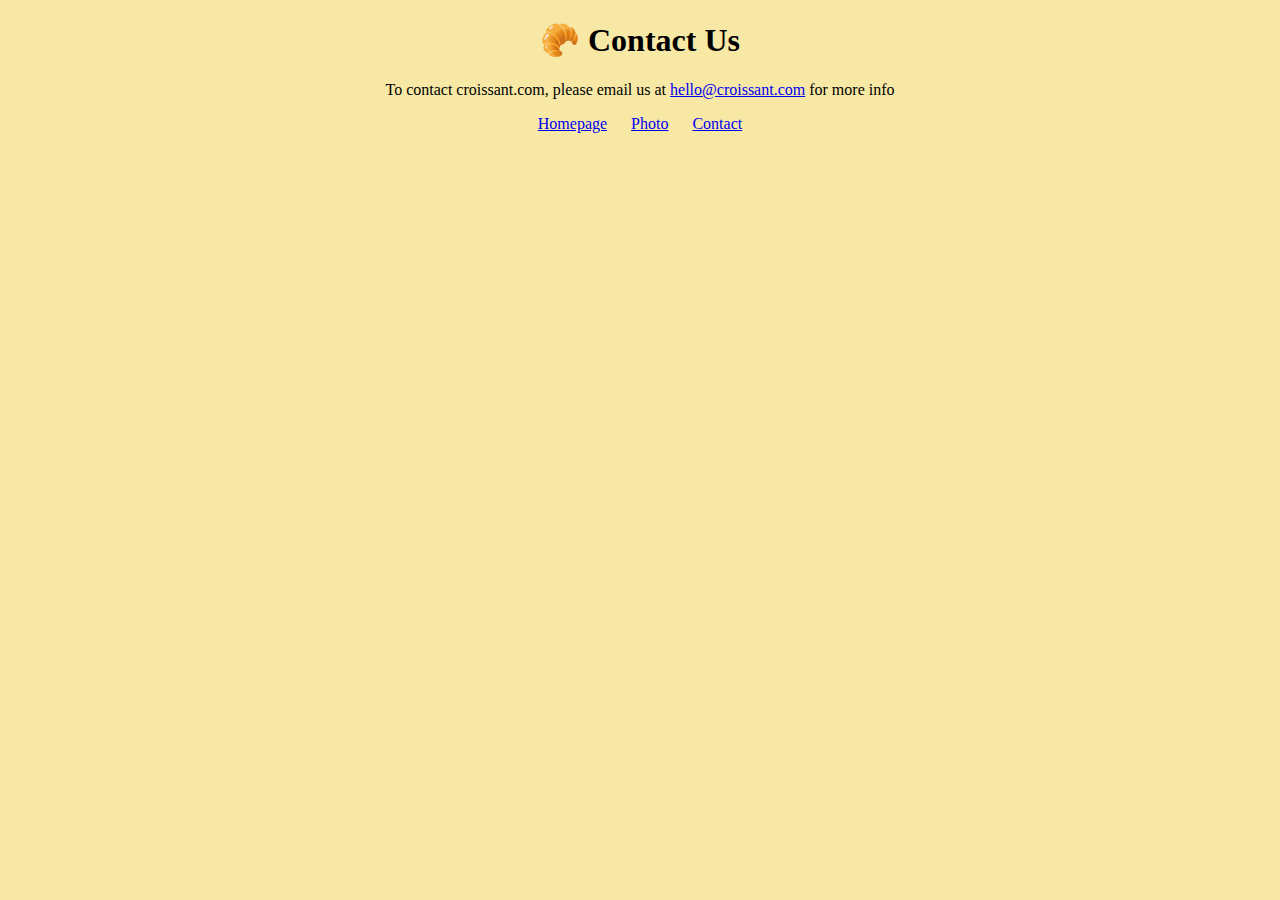
==== contact.html @ 15741529 "Built a structure of the website" ====
<!DOCTYPE html>
<html lang="en">
  <head>
    <meta charset="UTF-8" />
    <meta
      http-equiv="X-UA-Compatible"
      content="IE=edge"
    />
    <meta
      name="viewport"
      content="width=device-width, initial-scale=1.0"
    />
    <title>Contact</title>
    <link rel="stylesheet" href="styles.css" />
  </head>
  <body>
    <h1 class="">🥐 Contact Us</h1>
    <p>
      To contact croissant.com, please email us at
      <a href="mailto:hello@croissant.com"
        >hello@croissant.com</a
      >
      for more info
    </p>
    <footer>
      <a href="index.html">Homepage</a>
      <a href="photo.html">Photo</a>
      <a href="contact.html">Contact</a>
    </footer>
  </body>
</html>
---- styles.css ----
h1,
p {
  text-align: center;
}

body {
  background-color: #f8e8a6;
}

footer {
  text-align: center;
}

footer a {
  margin: 10px;
}

img {
  border-radius: 10px;
  margin-bottom: 30px;
}
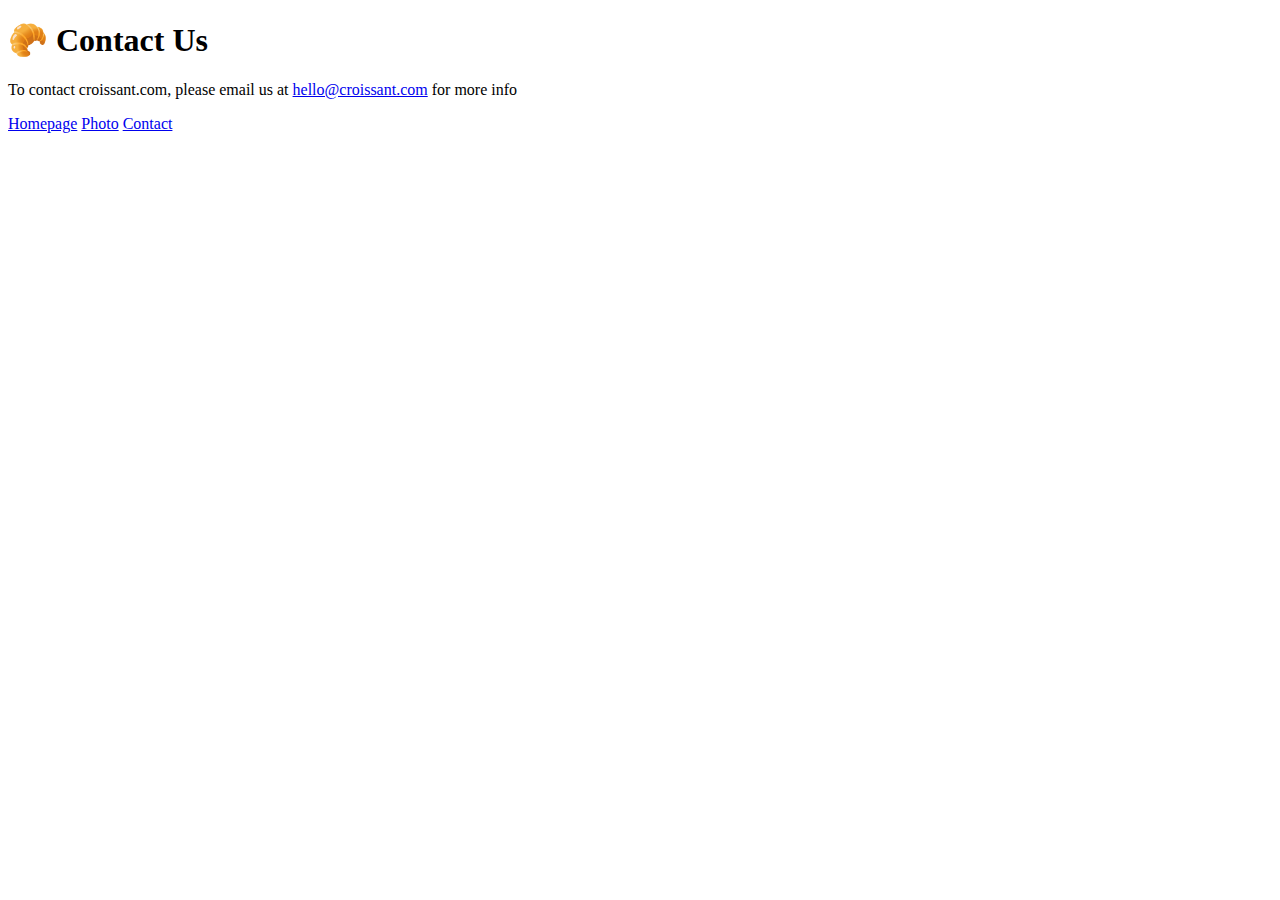
==== commit c7d919d1: "Improved SEO of the website" ====
--- a/contact.html
+++ b/contact.html
@@ -2,6 +2,10 @@
 <html lang="en">
   <head>
     <meta charset="UTF-8" />
+    <meta
+      name="description"
+      content="Best Croissant in Los Angeles. Homemade since 1991."
+    />
     <meta
       http-equiv="X-UA-Compatible"
       content="IE=edge"
@@ -10,8 +14,11 @@
       name="viewport"
       content="width=device-width, initial-scale=1.0"
     />
-    <title>Contact</title>
-    <link rel="stylesheet" href="styles.css" />
+    <title>Croissant.com - Contact Us</title>
+    <link
+      rel="stylesheet"
+      href="/Week 3/Croissant/styles.css"
+    />
   </head>
   <body>
     <h1 class="">🥐 Contact Us</h1>
@@ -23,9 +30,21 @@
       for more info
     </p>
     <footer>
-      <a href="index.html">Homepage</a>
-      <a href="photo.html">Photo</a>
-      <a href="contact.html">Contact</a>
+      <a
+        href="/Week 3/Croissant/index.html"
+        title="Homepage - Croissant.com"
+        >Homepage</a
+      >
+      <a
+        href="/Week 3/Croissant/photo.html"
+        title="Photo page - Croissant.com"
+        >Photo</a
+      >
+      <a
+        href="/Week 3/Croissant/contact.html"
+        title="Contact Us - Croissant.com"
+        >Contact</a
+      >
     </footer>
   </body>
 </html>
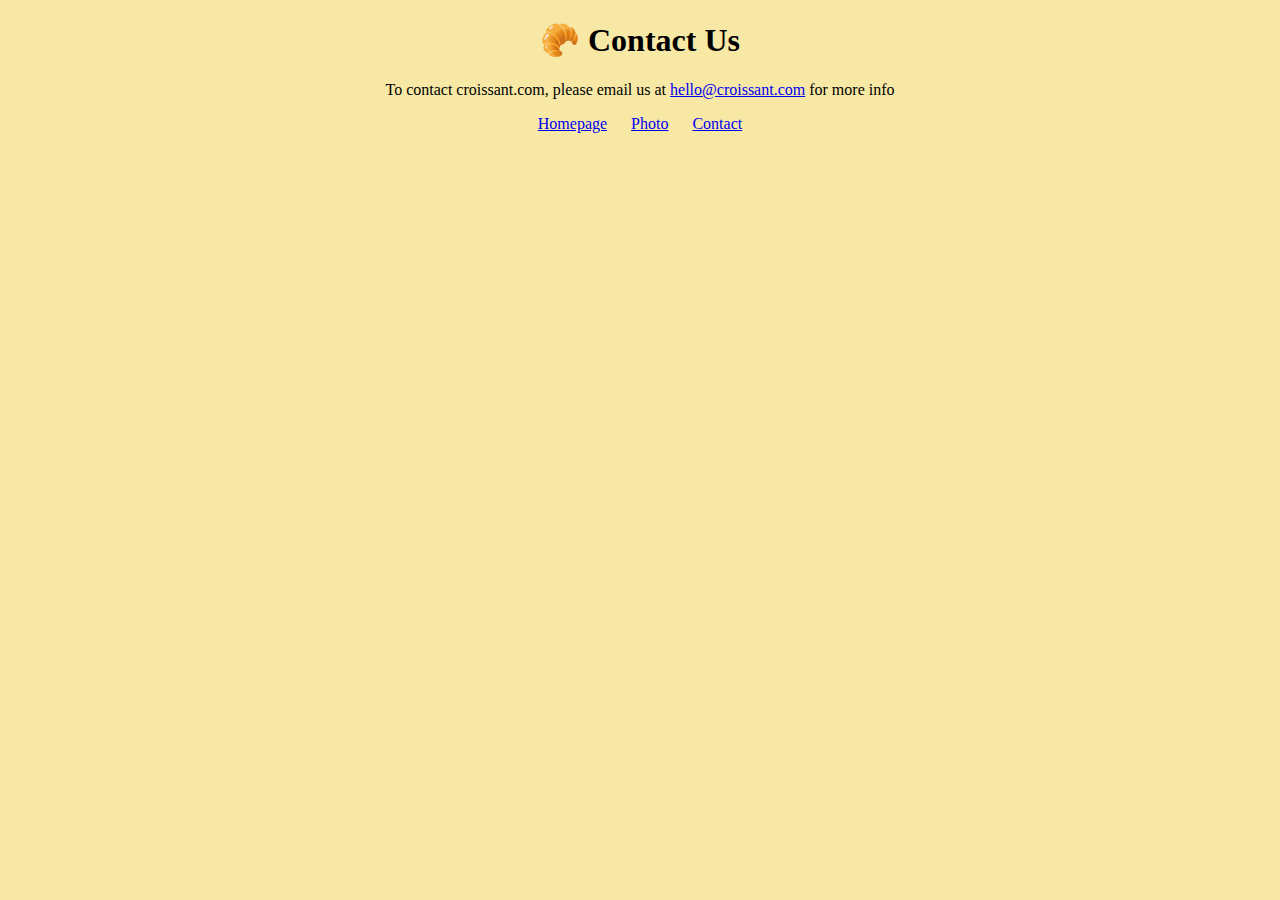
==== commit 75474cfa: "Modified css file location link" ====
--- a/contact.html
+++ b/contact.html
@@ -15,10 +15,7 @@
       content="width=device-width, initial-scale=1.0"
     />
     <title>Croissant.com - Contact Us</title>
-    <link
-      rel="stylesheet"
-      href="/Week 3/Croissant/styles.css"
-    />
+    <link rel="stylesheet" href="styles.css" />
   </head>
   <body>
     <h1 class="">🥐 Contact Us</h1>
--- a/styles.css
+++ b/styles.css
@@ -0,0 +1,23 @@
+h1,
+p {
+  text-align: center;
+}
+
+body {
+  background-color: #f8e8a6;
+}
+
+footer {
+  text-align: center;
+}
+
+footer a {
+  margin: 10px;
+}
+
+img {
+  border-radius: 10px;
+  display: block;
+  margin: 0 auto;
+  margin-bottom: 30px;
+}
